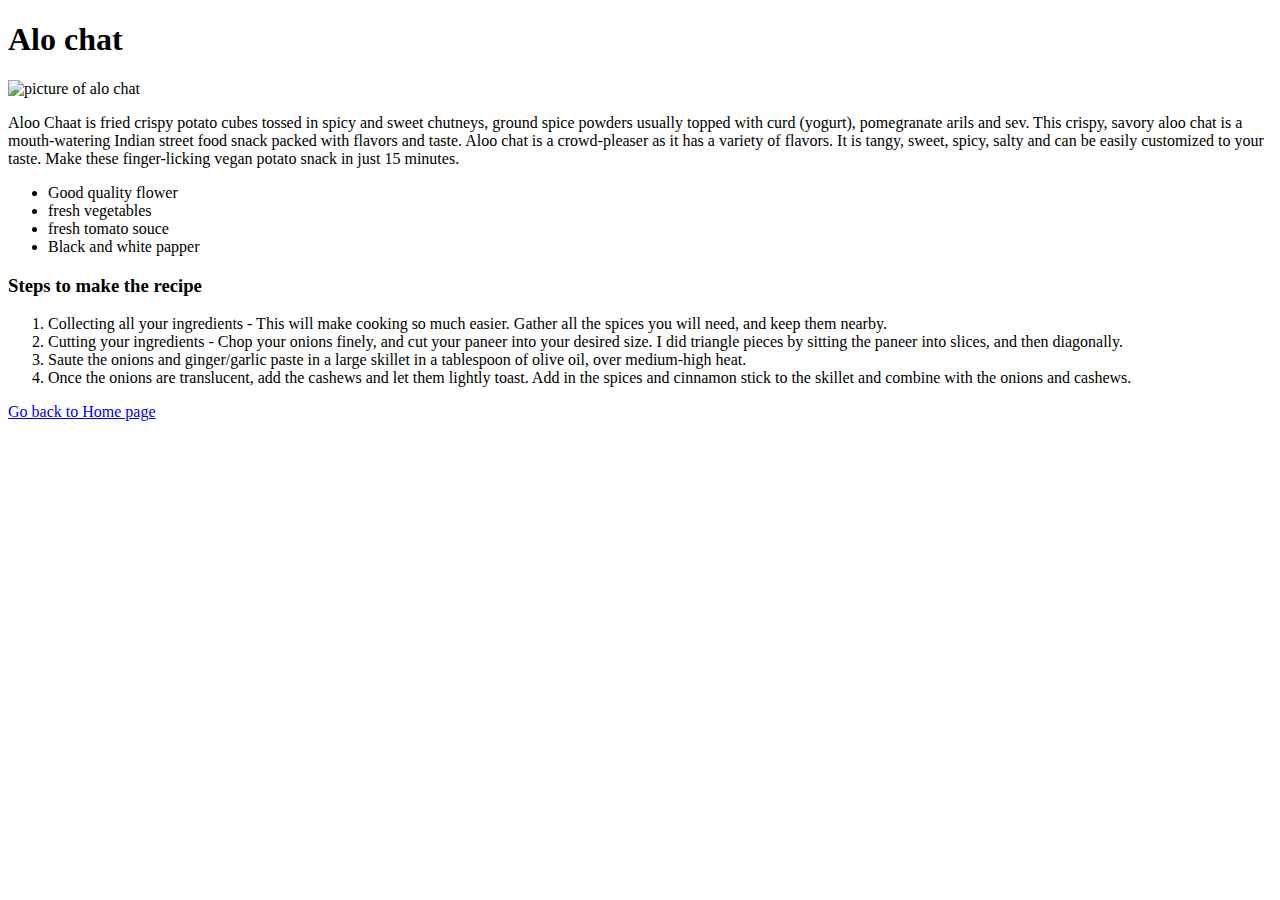
==== recipes/alochat.html @ 1b5612a7 "added information into all recipes pages, and each page has link to the home page" ====
<!DOCTYPE html>
<html lang="en">
<head>
  <meta charset="UTF-8">
  <meta name="viewport" content="width=device-width, initial-scale=1.0">
  <title>Alo chat</title>
</head>
<body>
  <h1>Alo chat</h1>
  <img src="https://www.ndtv.com/cooks/images/aloo%20chaat-620.jpg" alt="picture of alo chat" width="300 " height="300">
<br>
  <p>Aloo Chaat is fried crispy potato cubes tossed in spicy and sweet chutneys, ground spice powders usually topped with curd (yogurt), pomegranate arils and sev. This crispy, savory aloo chat is a mouth-watering Indian street food snack packed with flavors and taste. Aloo chat is a crowd-pleaser as it has a variety of flavors. It is tangy, sweet, spicy, salty and can be easily customized to your taste. Make these finger-licking vegan potato snack in just 15 minutes.</H3>
<ul>
<li>Good quality flower</li>
<li> fresh vegetables</li>
<li>fresh tomato souce</li>
<li>Black and white papper</li>
</ul>
<h3>Steps to make the recipe</h3>
<ol>
  <li>Collecting all your ingredients - This will make cooking so much easier. Gather all the spices you will need, and keep them nearby. </li>
  <li>Cutting your ingredients - Chop your onions finely, and cut your paneer into your desired size. I did triangle pieces by sitting the paneer into slices, and then diagonally.</li>
  <li> Saute the onions and ginger/garlic paste in a large skillet in a tablespoon of olive oil, over medium-high heat.</li>
  <li> Once the onions are translucent, add the cashews and let them lightly toast. Add in the spices and cinnamon stick to the skillet and combine with the onions and cashews.</li>
</ol>
  <A href="/index.html" >Go back to Home page</A>
</body>
</html>
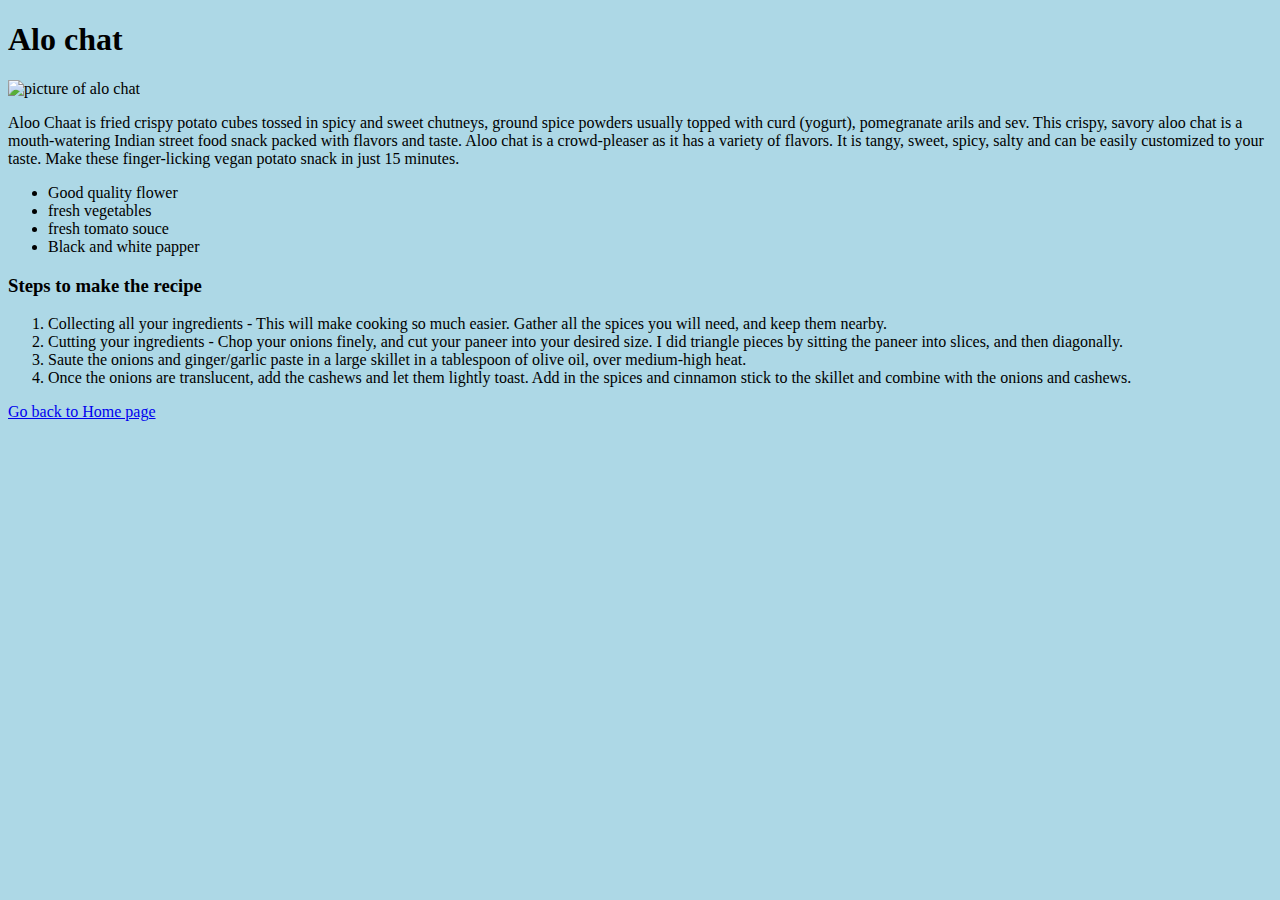
==== commit 57c1b243: "added CSS file to the project" ====
--- a/recipes/alochat.html
+++ b/recipes/alochat.html
@@ -1,11 +1,12 @@
 <!DOCTYPE html>
 <html lang="en">
 <head>
+  <link rel="stylesheet" href="/style.css">
   <meta charset="UTF-8">
   <meta name="viewport" content="width=device-width, initial-scale=1.0">
   <title>Alo chat</title>
 </head>
-<body>
+<body class="mainbody">
   <h1>Alo chat</h1>
   <img src="https://www.ndtv.com/cooks/images/aloo%20chaat-620.jpg" alt="picture of alo chat" width="300 " height="300">
 <br>
--- a/style.css
+++ b/style.css
@@ -0,0 +1,34 @@
+.mainbody{
+  background-color: lightblue;
+
+}
+
+.header {
+  color: red;
+  font-family: 'Segoe UI', Tahoma, Geneva, Verdana, sans-serif;
+  text-align: center;
+  text-decoration:solid;
+  
+}
+
+.header .latest {
+  color:orange;
+  font-family: 'Segoe UI', Tahoma, Geneva, Verdana, sans-serif;
+}
+
+
+
+
+.tabs{
+
+color: aqua;
+font-family: 'Segoe UI', Tahoma, Geneva, Verdana, sans-serif;
+font-weight: lighter;
+}
+
+.specail .text{
+font-size: larger;
+color: brown;
+font-family: 'Trebuchet MS', 'Lucida Sans Unicode', 'Lucida Grande', 'Lucida Sans', Arial, sans-serif
+
+}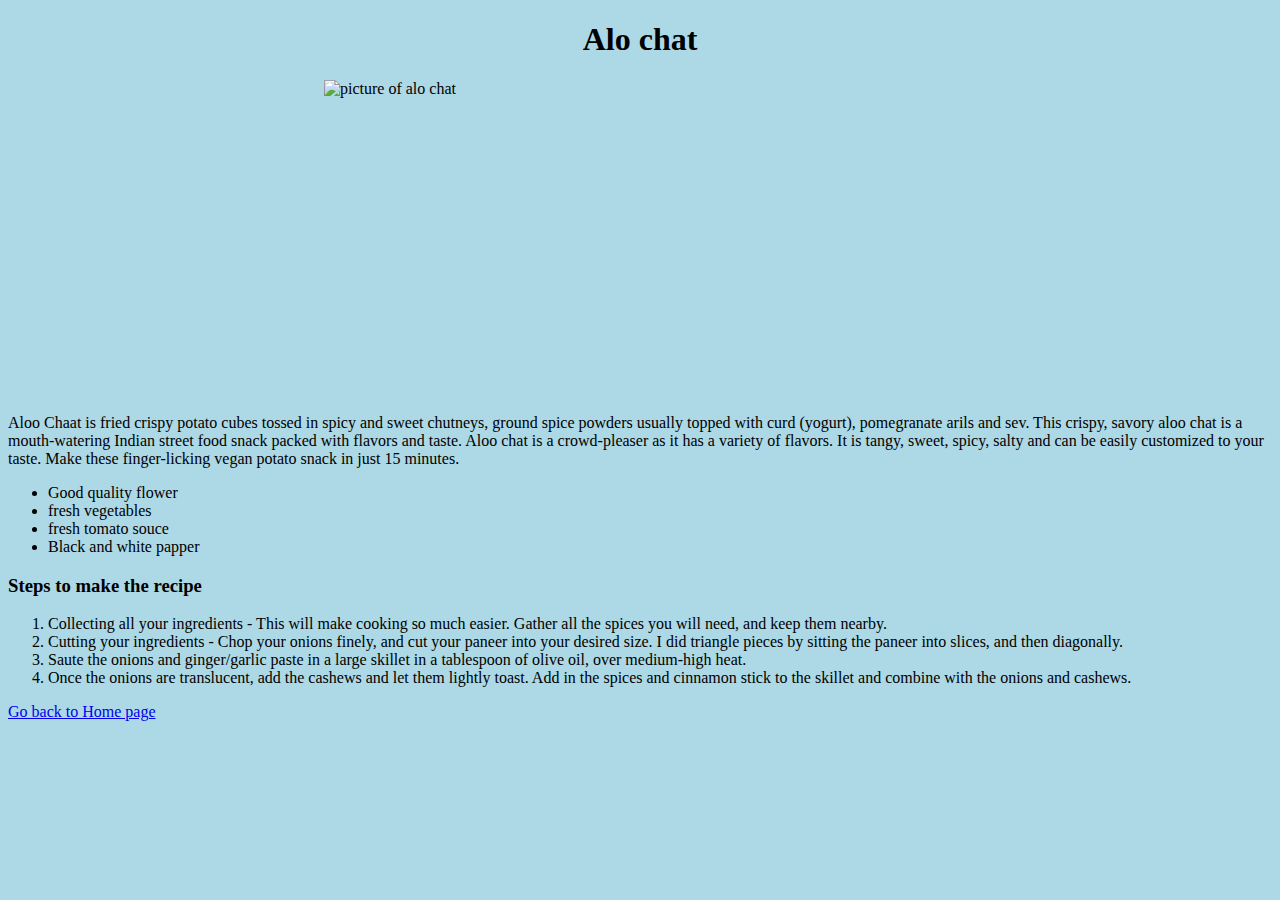
==== commit a8160cb8: "added css selectors to align the images and text center on each recipe page" ====
--- a/recipes/alochat.html
+++ b/recipes/alochat.html
@@ -7,8 +7,8 @@
   <title>Alo chat</title>
 </head>
 <body class="mainbody">
-  <h1>Alo chat</h1>
-  <img src="https://www.ndtv.com/cooks/images/aloo%20chaat-620.jpg" alt="picture of alo chat" width="300 " height="300">
+  <h1 class="headtext">Alo chat</h1>
+  <img class="imgitem" src="https://www.ndtv.com/cooks/images/aloo%20chaat-620.jpg" alt="picture of alo chat" width="300 " height="300">
 <br>
   <p>Aloo Chaat is fried crispy potato cubes tossed in spicy and sweet chutneys, ground spice powders usually topped with curd (yogurt), pomegranate arils and sev. This crispy, savory aloo chat is a mouth-watering Indian street food snack packed with flavors and taste. Aloo chat is a crowd-pleaser as it has a variety of flavors. It is tangy, sweet, spicy, salty and can be easily customized to your taste. Make these finger-licking vegan potato snack in just 15 minutes.</H3>
 <ul>
--- a/style.css
+++ b/style.css
@@ -31,4 +31,15 @@
 color: brown;
 font-family: 'Trebuchet MS', 'Lucida Sans Unicode', 'Lucida Grande', 'Lucida Sans', Arial, sans-serif
 
+}
+/* This how you align the Image in center position*/
+.imgitem{
+  display: block;
+  margin-left: auto;
+  margin-right: auto;
+  width: 50%;
+}
+
+.headtext{
+text-align: center;
 }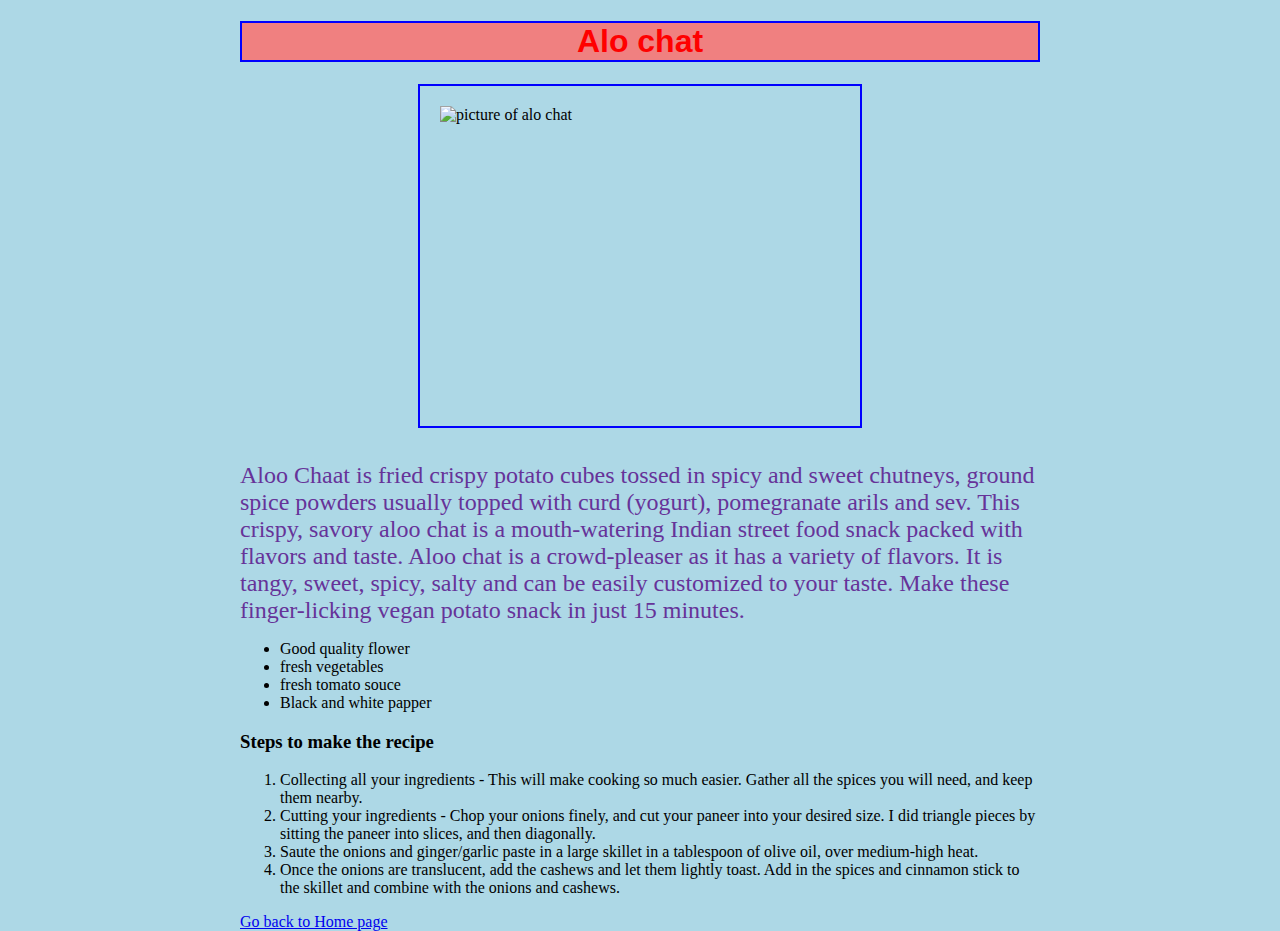
==== commit ba920400: "Added Margin, Padding and Border properties to the CSS file and Successfully seen the changes" ====
--- a/recipes/alochat.html
+++ b/recipes/alochat.html
@@ -10,7 +10,7 @@
   <h1 class="headtext">Alo chat</h1>
   <img class="imgitem" src="https://www.ndtv.com/cooks/images/aloo%20chaat-620.jpg" alt="picture of alo chat" width="300 " height="300">
 <br>
-  <p>Aloo Chaat is fried crispy potato cubes tossed in spicy and sweet chutneys, ground spice powders usually topped with curd (yogurt), pomegranate arils and sev. This crispy, savory aloo chat is a mouth-watering Indian street food snack packed with flavors and taste. Aloo chat is a crowd-pleaser as it has a variety of flavors. It is tangy, sweet, spicy, salty and can be easily customized to your taste. Make these finger-licking vegan potato snack in just 15 minutes.</H3>
+  <p> <span class="paragraphHeading">Aloo Chaat is fried crispy potato cubes tossed in spicy and sweet chutneys, ground spice powders usually topped with curd (yogurt), pomegranate arils and sev. This crispy, savory aloo chat is a mouth-watering Indian street food snack packed with flavors and taste. Aloo chat is a crowd-pleaser as it has a variety of flavors. It is tangy, sweet, spicy, salty and can be easily customized to your taste. Make these finger-licking vegan potato snack in just 15 minutes.</span></p>
 <ul>
 <li>Good quality flower</li>
 <li> fresh vegetables</li>
--- a/style.css
+++ b/style.css
@@ -1,13 +1,20 @@
+body {
+  max-width: 800px;
+  margin: 0 auto;
+}
+
 .mainbody{
   background-color: lightblue;
 
 }
 
-.header {
+.headtext {
   color: red;
   font-family: 'Segoe UI', Tahoma, Geneva, Verdana, sans-serif;
   text-align: center;
   text-decoration:solid;
+  border: 2px solid blue;
+  background-color: lightcoral;
   
 }
 
@@ -24,6 +31,12 @@
 color: aqua;
 font-family: 'Segoe UI', Tahoma, Geneva, Verdana, sans-serif;
 font-weight: lighter;
+border: 2px solid blue;
+width: 400px;
+background-color: lightgray;
+padding: 0px;
+margin: 10px;
+margin-right: auto;
 }
 
 .specail .text{
@@ -38,8 +51,16 @@
   margin-left: auto;
   margin-right: auto;
   width: 50%;
+  border: 2px solid blue;
+  padding: 20px;
+
 }
 
 .headtext{
 text-align: center;
+}
+
+.paragraphHeading{
+ color: rebeccapurple;
+ font-size:x-large;
 }